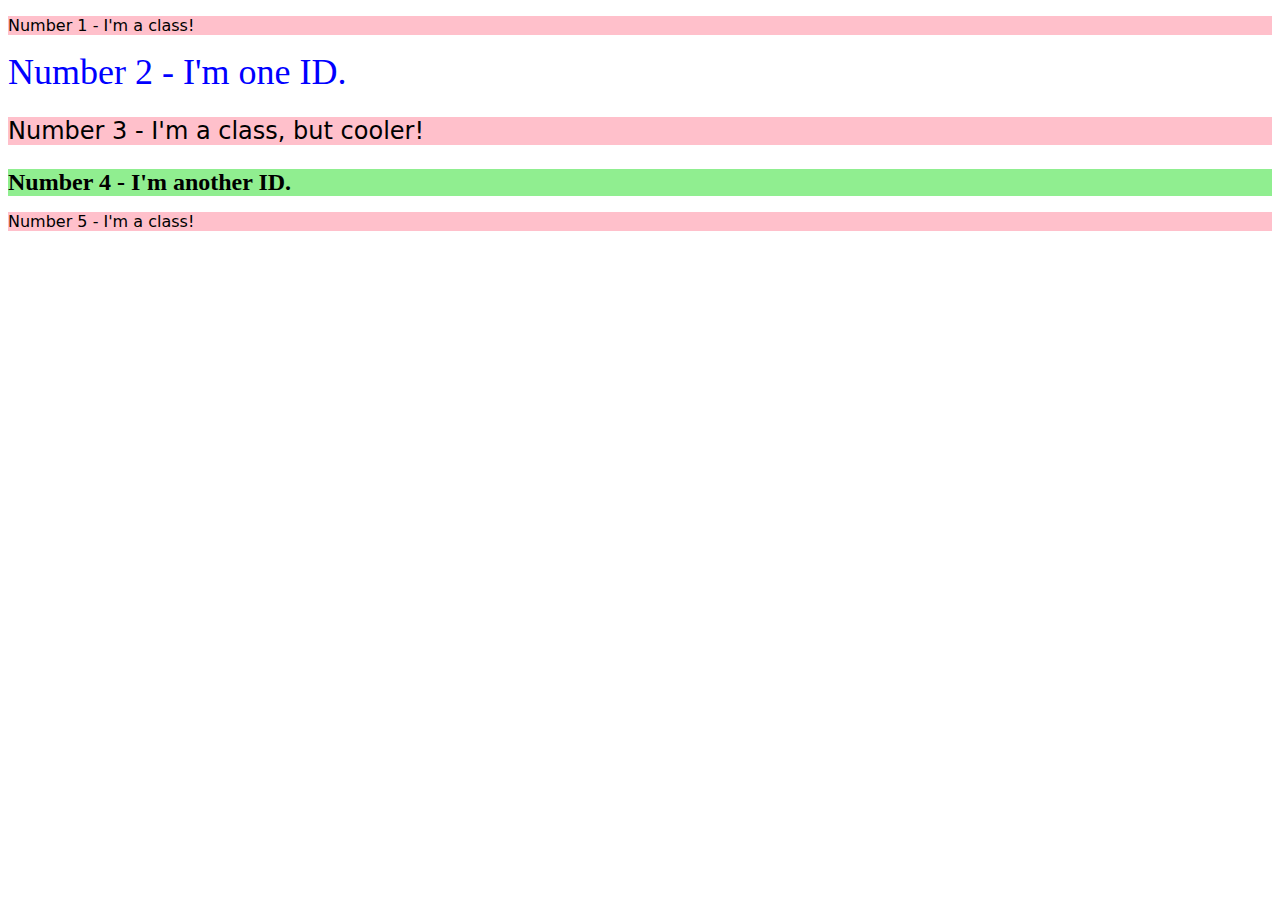
==== foundations/02-class-id-selectors/index.html @ 1bf0ada4 "Edit index.html and style.css for foundations task 2" ====
<!DOCTYPE html>
<html lang="en">
<head>
  <meta charset="UTF-8">
  <meta http-equiv="X-UA-Compatible" content="IE=edge">
  <meta name="viewport" content="width=device-width, initial-scale=1.0">
  <title>Class and ID Selectors</title>
  <link rel="stylesheet" href="style.css">
</head>
<body>
  <p class="odd">Number 1 - I'm a class!</p>
  <div id="two">Number 2 - I'm one ID.</div>
  <p class="odd oddly-cool">Number 3 - I'm a class, but cooler!</p>
  <div id="four">Number 4 - I'm another ID.</div>
  <p class="odd">Number 5 - I'm a class!</p>
</body>
</html>
---- foundations/02-class-id-selectors/style.css ----
.odd {
    background-color: rgb(255, 192, 203);
    font-family: "Verdana", "DejaVu Sans", sans-serif;
}

.oddly-cool {
    font-size: 24px;
}

#two {
    color: rgb(0, 0, 255);
    font-size: 36px;
}

#four {
    background-color: rgb(144, 238, 144);
    font-size: 24px;
    font-weight: bold;
}
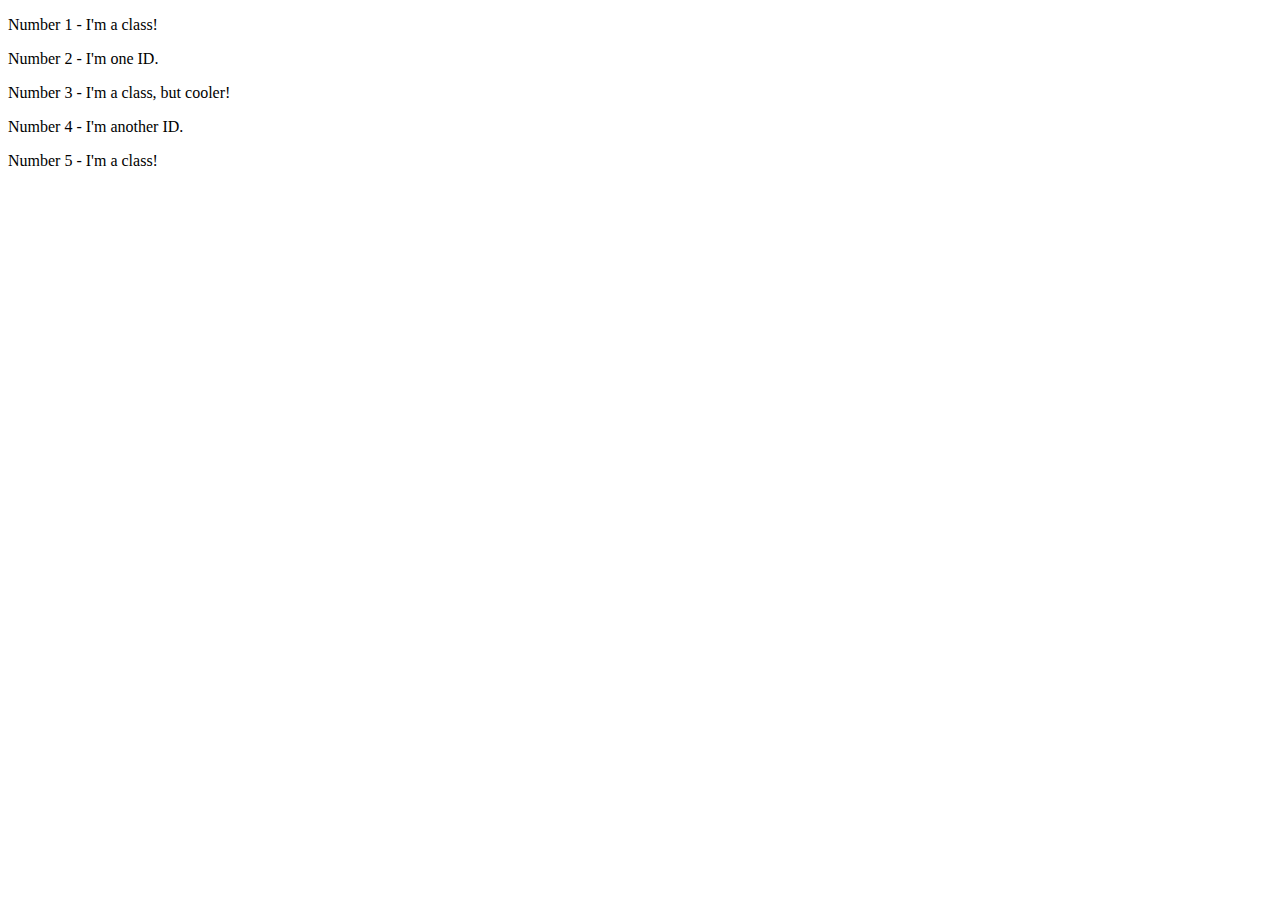
==== commit 530cfb5c: "REverted index.grml and style.css for Foundations Task 2" ====
--- a/foundations/02-class-id-selectors/index.html
+++ b/foundations/02-class-id-selectors/index.html
@@ -8,10 +8,10 @@
   <link rel="stylesheet" href="style.css">
 </head>
 <body>
-  <p class="odd">Number 1 - I'm a class!</p>
-  <div id="two">Number 2 - I'm one ID.</div>
-  <p class="odd oddly-cool">Number 3 - I'm a class, but cooler!</p>
-  <div id="four">Number 4 - I'm another ID.</div>
-  <p class="odd">Number 5 - I'm a class!</p>
+  <p>Number 1 - I'm a class!</p>
+  <div>Number 2 - I'm one ID.</div>
+  <p>Number 3 - I'm a class, but cooler!</p>
+  <div>Number 4 - I'm another ID.</div>
+  <p>Number 5 - I'm a class!</p>
 </body>
 </html>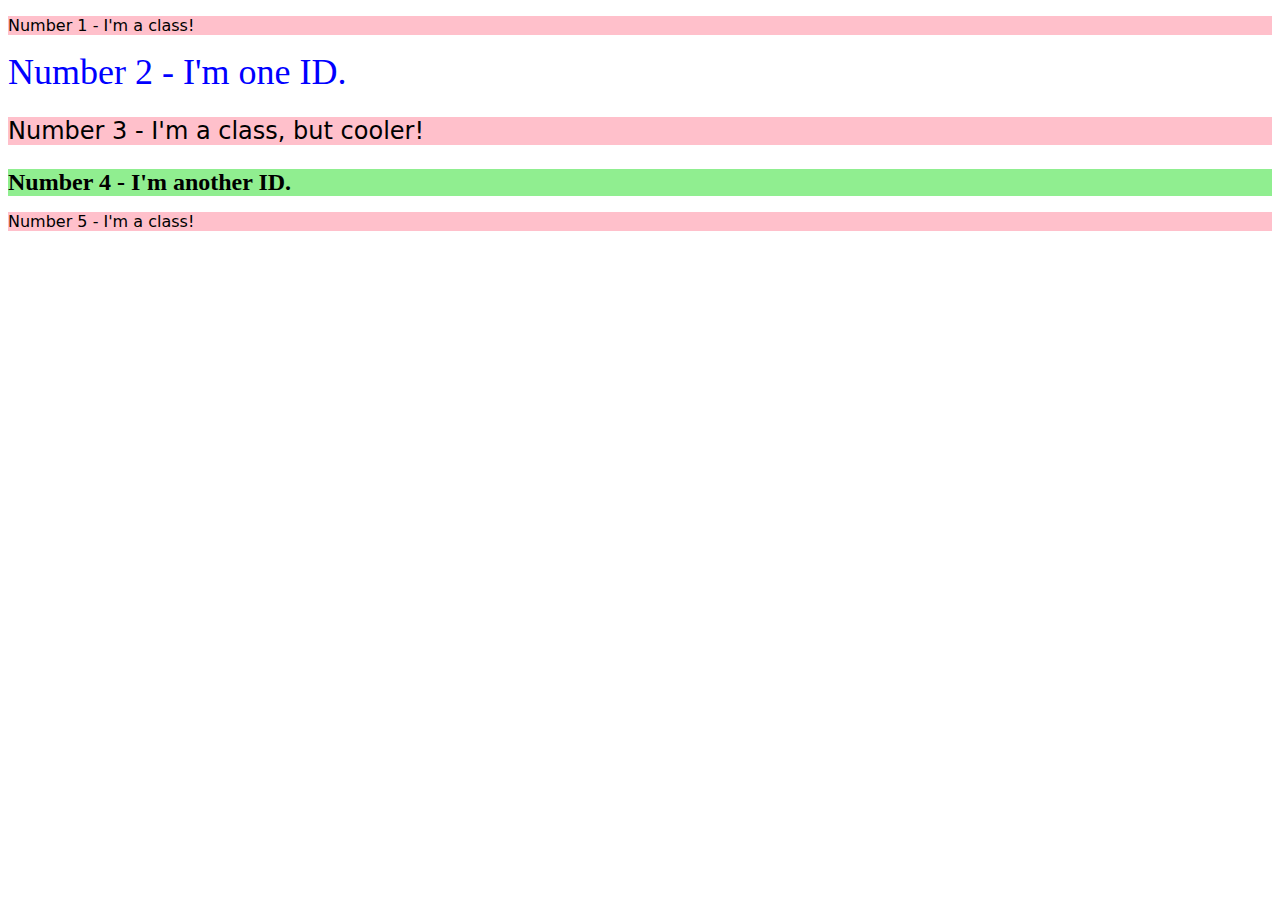
==== commit afd1529c: "Task 2 of Foundations completed" ====
--- a/foundations/02-class-id-selectors/index.html
+++ b/foundations/02-class-id-selectors/index.html
@@ -8,10 +8,10 @@
   <link rel="stylesheet" href="style.css">
 </head>
 <body>
-  <p>Number 1 - I'm a class!</p>
-  <div>Number 2 - I'm one ID.</div>
-  <p>Number 3 - I'm a class, but cooler!</p>
-  <div>Number 4 - I'm another ID.</div>
-  <p>Number 5 - I'm a class!</p>
+  <p class="odd">Number 1 - I'm a class!</p>
+  <div id="second">Number 2 - I'm one ID.</div>
+  <p class="odd but-cooler">Number 3 - I'm a class, but cooler!</p>
+  <div id="four"> Number 4 - I'm another ID.</div>
+  <p class="odd">Number 5 - I'm a class!</p>
 </body>
 </html>--- a/foundations/02-class-id-selectors/style.css
+++ b/foundations/02-class-id-selectors/style.css
@@ -0,0 +1,19 @@
+.odd {
+    background-color: rgb(255, 192, 203);
+    font-family: "Verdana", "DejaVu Sans", sans-serif;
+}
+
+.but-cooler {
+    font-size: 24px;
+}
+
+#second {
+    color: rgb(0, 0, 255);
+    font-size: 36px;
+}
+
+#four {
+    background-color: rgb(144, 238, 144);
+    font-size: 24px;
+    font-weight: bold;
+}